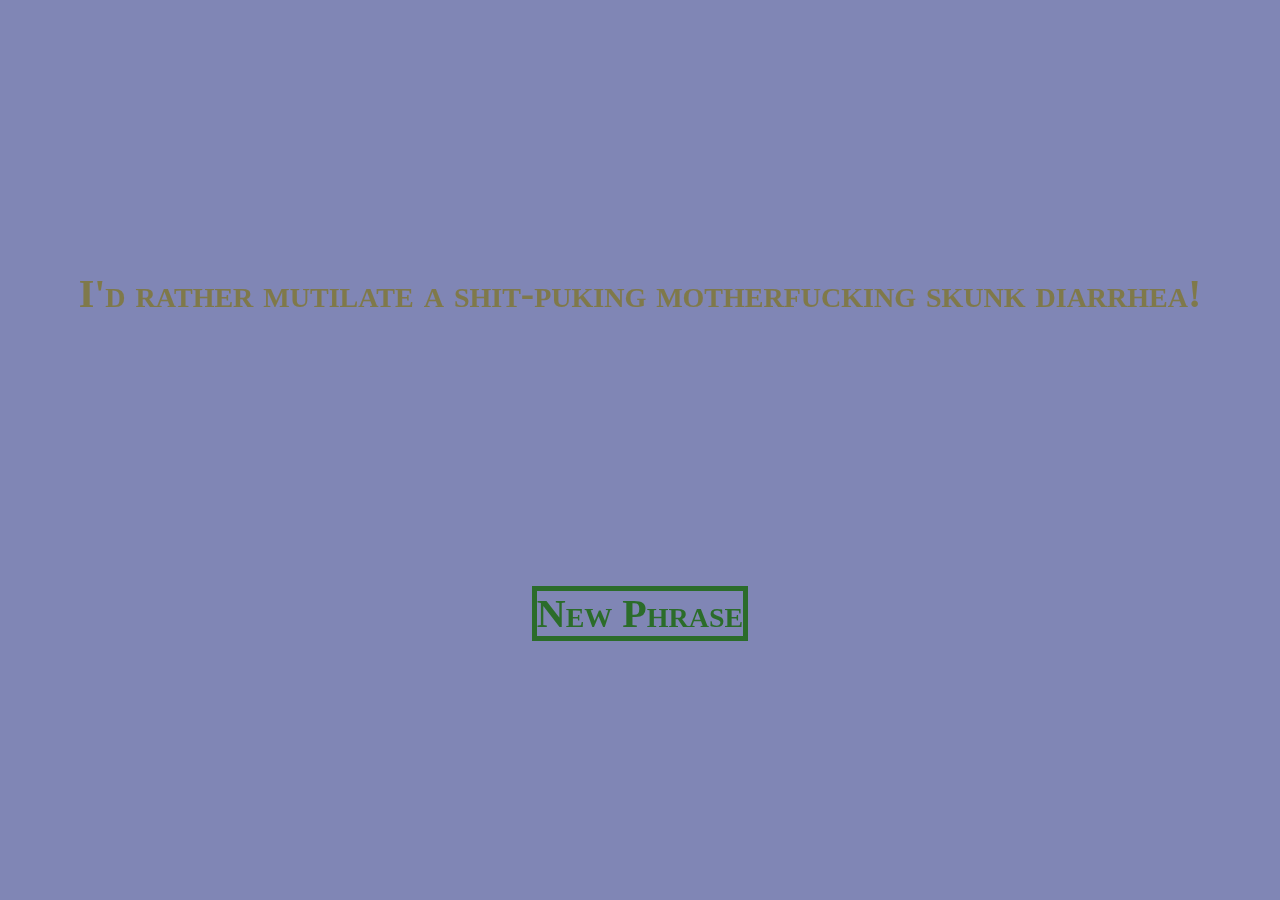
==== HTML/fuckery.html @ e019e07e "<--" ====
<!DOCTYPE html>
<html lang="en">
<head>
    <meta charset="UTF-8">
    <meta name="viewport" content="width=device-width, initial-scale=1.0">
    <title>SUCKY-SUCKY</title>
    <style>
        body{
            font-family: "Verdana";
            font-weight: bolder;
            font-variant: small-caps;
            text-align: center;
            font-size: 250%;
            mix-blend-mode: difference;
            color: white;
        }
        div{
            height: 50px;
            margin-top: 30vh;
            margin-bottom: 30vh;
        }
        a{
            text-decoration: none;
            border: solid 5px;
        }
    </style>
</head>
<body>
    <script>
        let fuckVerb = ["fuck", "suck", "rape", "shit on", "cum on", "gang-bang", "skin alive", "mutilate", "dismember", "eat alive", "grind"];
        let fuckAdj = ["cock-sucking", "dead", "road killed", "shit-puking", "putrid shitstain of a", "rotten", "heroin-injected"];
        let fuckAdj2 = ["motherfucking", "goddamn", "fucking", "choking on cum", "ass-licking", "piss-licking", "cum loving"];
        let fuckNoun = ["horse", "skunk diarrhea", "castrated stray dog's penis","baby snorting cocaine out of his penis", "whale twat", "bufallo with a buss wheel up the ass", "stingray"];

        function getNumber()
        {
            let n = Math.random();
            n = n * 255;
            return Math.floor(n);
        }

        function getRGB()
        {
            return `rgb(${getNumber()},${getNumber()},${getNumber()})`
        }

        function setColor()
        {
            return getRGB();
        }

        result1 = Math.floor(Math.random() * fuckVerb.length);
        result2 = Math.floor(Math.random() * fuckAdj.length);
        result3 = Math.floor(Math.random() * fuckAdj2.length);
        result4 = Math.floor(Math.random() * fuckNoun.length);

        document.body.style.background = setColor();
        document.write(`<div>I'd rather ${fuckVerb[result1]} a ${fuckAdj[result2]} ${fuckAdj2[result3]} ${fuckNoun[result4]}!</div>`)
    </script>
    <a href="">New Phrase</a>
</body>
</html>
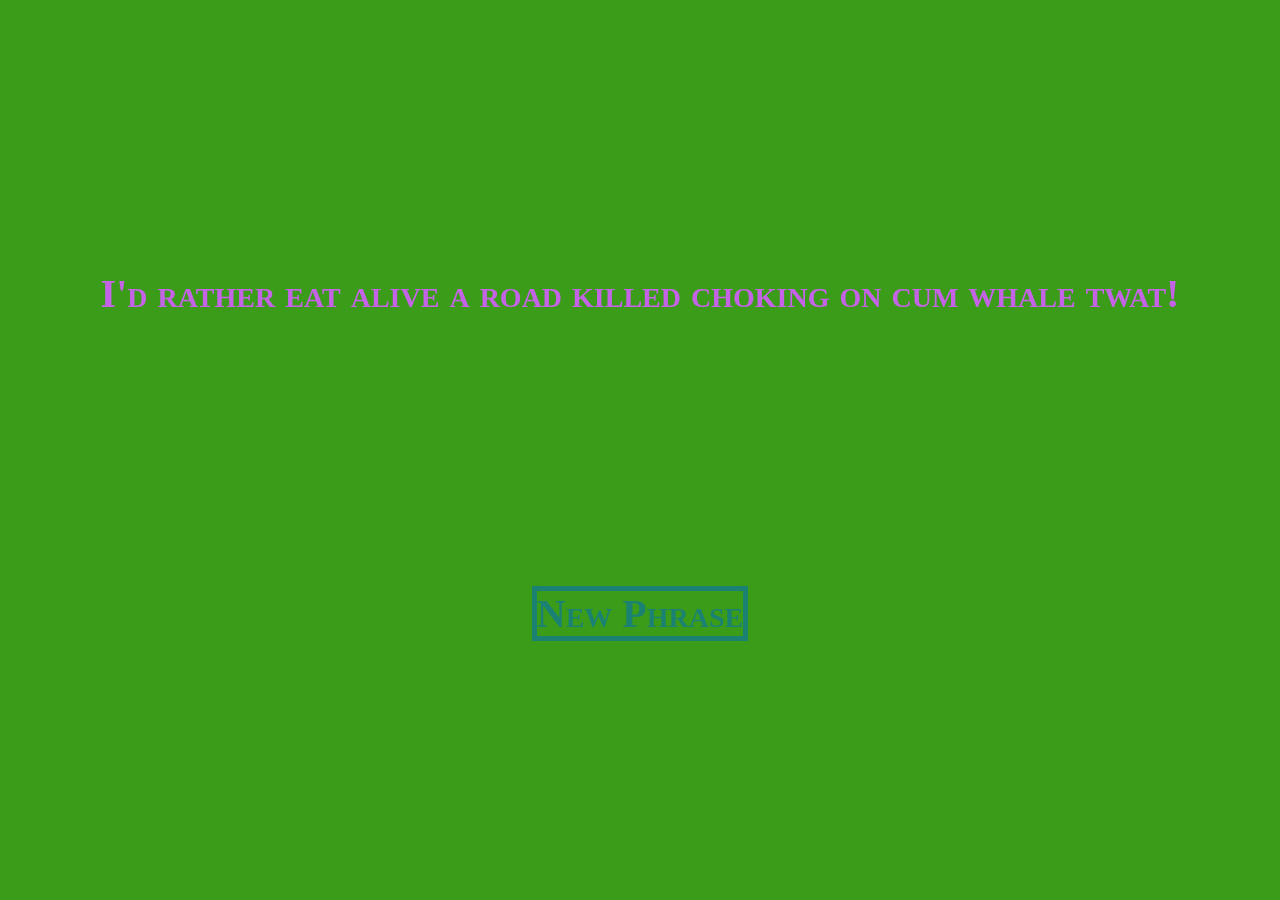
==== commit ef99271c: "<--" ====
--- a/HTML/fuckery.html
+++ b/HTML/fuckery.html
@@ -44,17 +44,12 @@
             return `rgb(${getNumber()},${getNumber()},${getNumber()})`
         }
 
-        function setColor()
-        {
-            return getRGB();
-        }
-
         result1 = Math.floor(Math.random() * fuckVerb.length);
         result2 = Math.floor(Math.random() * fuckAdj.length);
         result3 = Math.floor(Math.random() * fuckAdj2.length);
         result4 = Math.floor(Math.random() * fuckNoun.length);
 
-        document.body.style.background = setColor();
+        document.body.style.background = getRGB();
         document.write(`<div>I'd rather ${fuckVerb[result1]} a ${fuckAdj[result2]} ${fuckAdj2[result3]} ${fuckNoun[result4]}!</div>`)
     </script>
     <a href="">New Phrase</a>
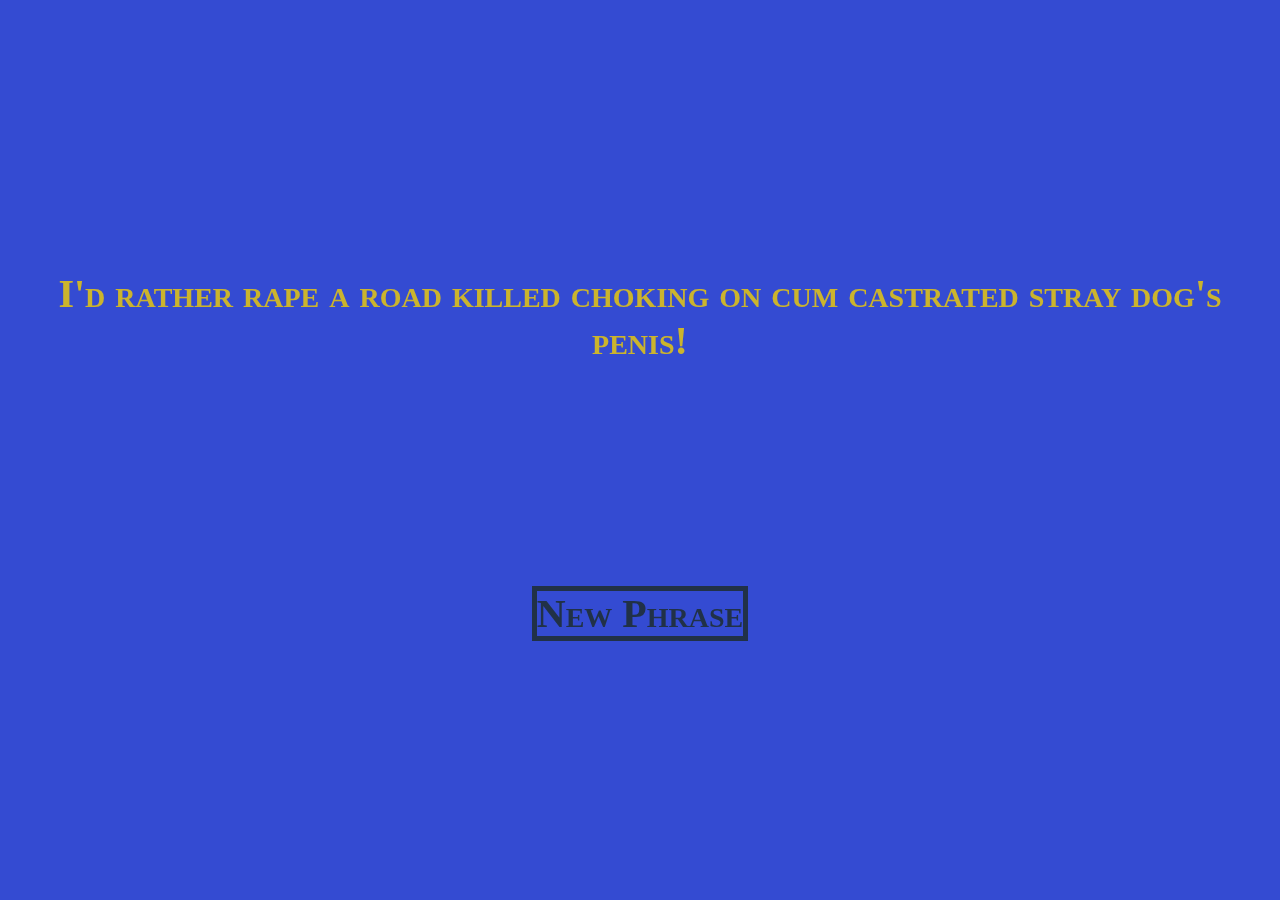
==== commit 42f4ce4f: "<--" ====
--- a/HTML/fuckery.html
+++ b/HTML/fuckery.html
@@ -5,7 +5,7 @@
     <meta name="viewport" content="width=device-width, initial-scale=1.0">
     <title>SUCKY-SUCKY</title>
     <style>
-        body{
+        body {
             font-family: "Verdana";
             font-weight: bolder;
             font-variant: small-caps;
@@ -14,12 +14,12 @@
             mix-blend-mode: difference;
             color: white;
         }
-        div{
+        div {
             height: 50px;
             margin-top: 30vh;
             margin-bottom: 30vh;
         }
-        a{
+        a {
             text-decoration: none;
             border: solid 5px;
         }
